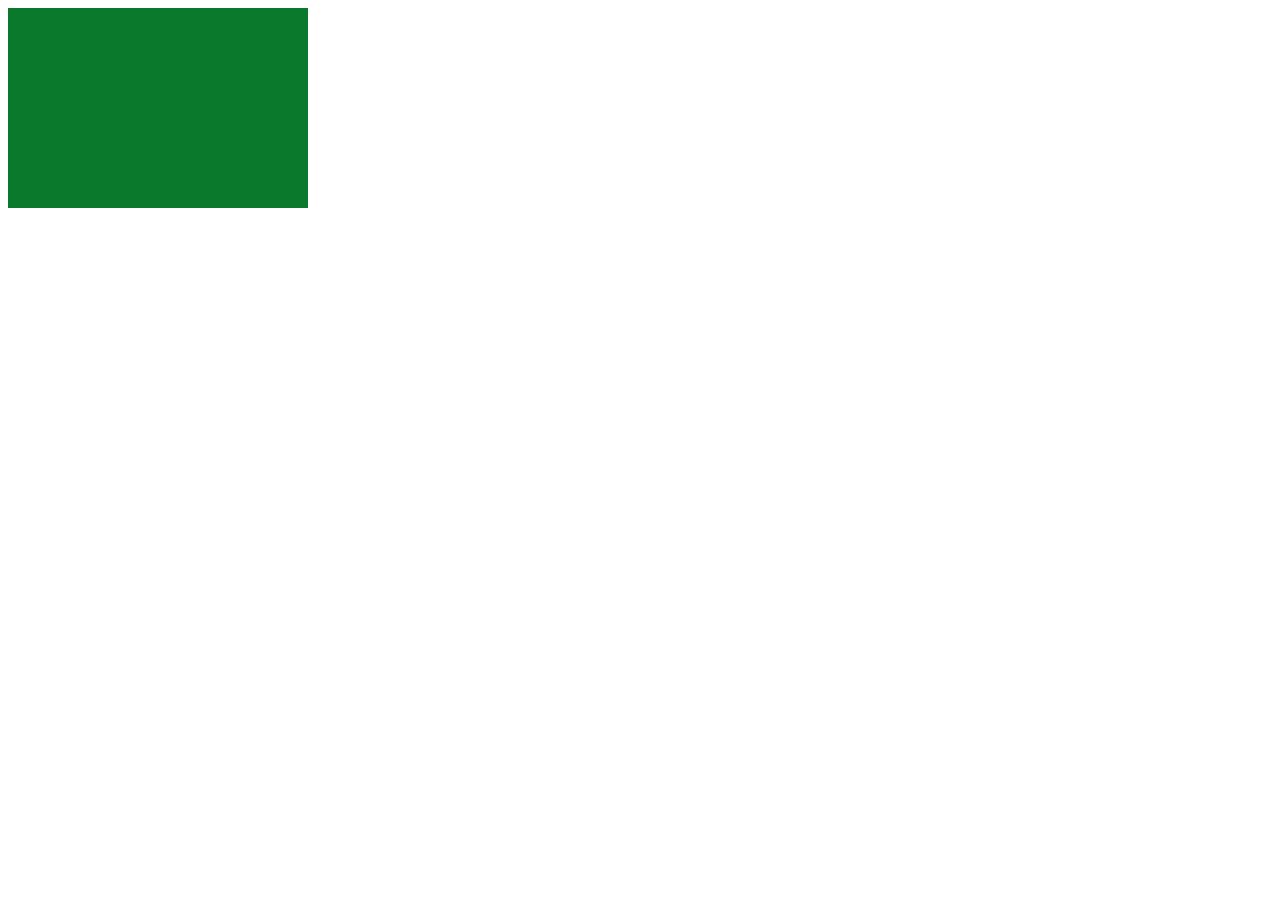
==== estudando/index.html @ 30234127 "changed" ====
<!DOCTYPE html>
<html lang="pt-br">
<head>
    <meta charset="UTF-8">
    <meta name="viewport" content="width=device-width, initial-scale=1.0">
    <title>estudando</title>
    <script src="/estudando/js/scripts.js" defer></script>
    <link rel="stylesheet" href="/estudando/css/style.css">
</head>
<body>    
<div class="box"></div>
</body>
</html>
---- estudando/css/style.css ----
.box{
    width: 300px;
    height: 200px;
    background-color: rgb(11, 121, 44);
}
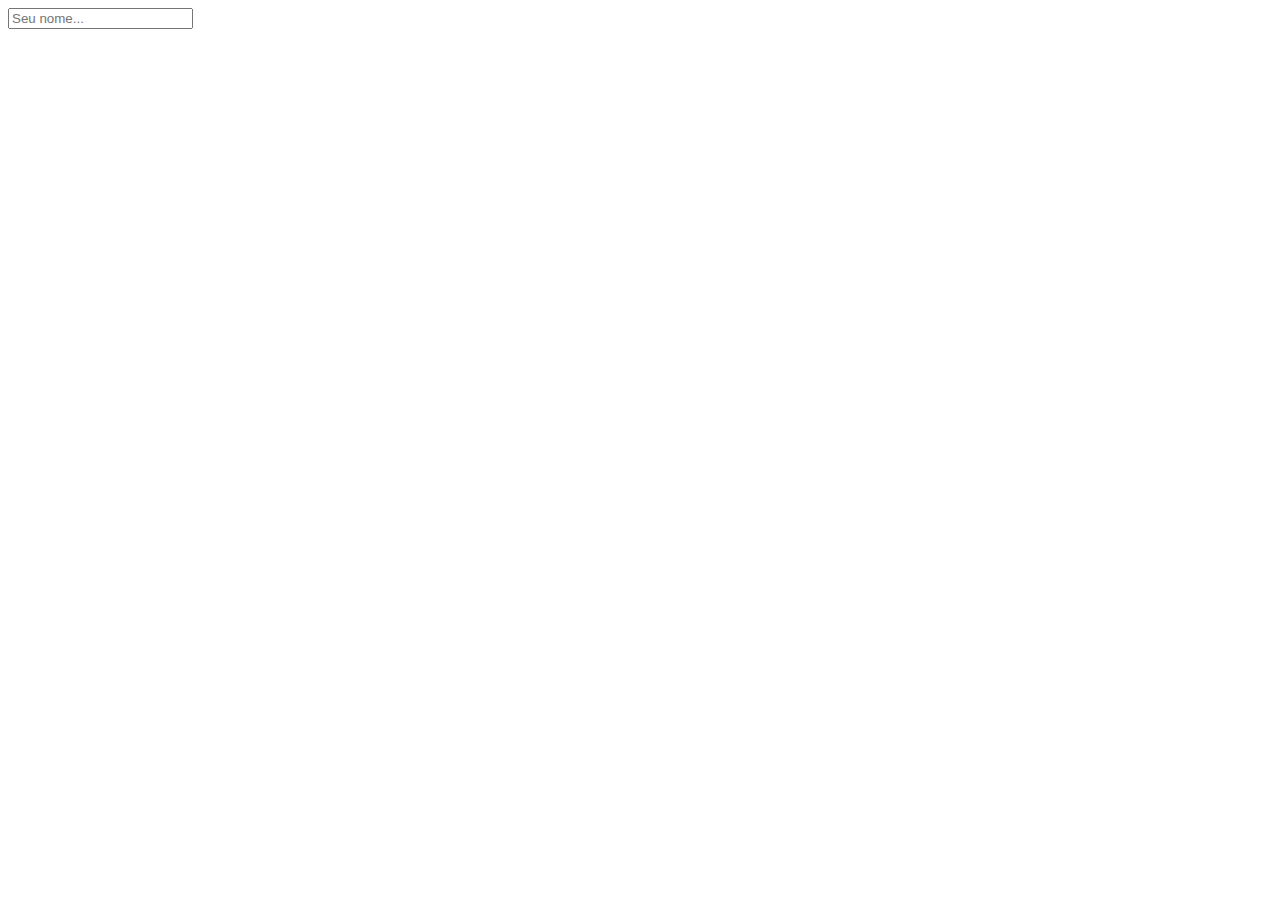
==== commit b230819c: "." ====
--- a/estudando/index.html
+++ b/estudando/index.html
@@ -8,6 +8,6 @@
     <link rel="stylesheet" href="/estudando/css/style.css">
 </head>
 <body>    
-<div class="box"></div>
+    <input class="nome" type="text" name="name" placeholder="Seu nome...">
 </body>
 </html>--- a/estudando/css/style.css
+++ b/estudando/css/style.css
@@ -1,5 +1,3 @@
 .box{
-    width: 300px;
-    height: 200px;
-    background-color: rgb(11, 121, 44);
+    margin-bottom: 2000px;
 }